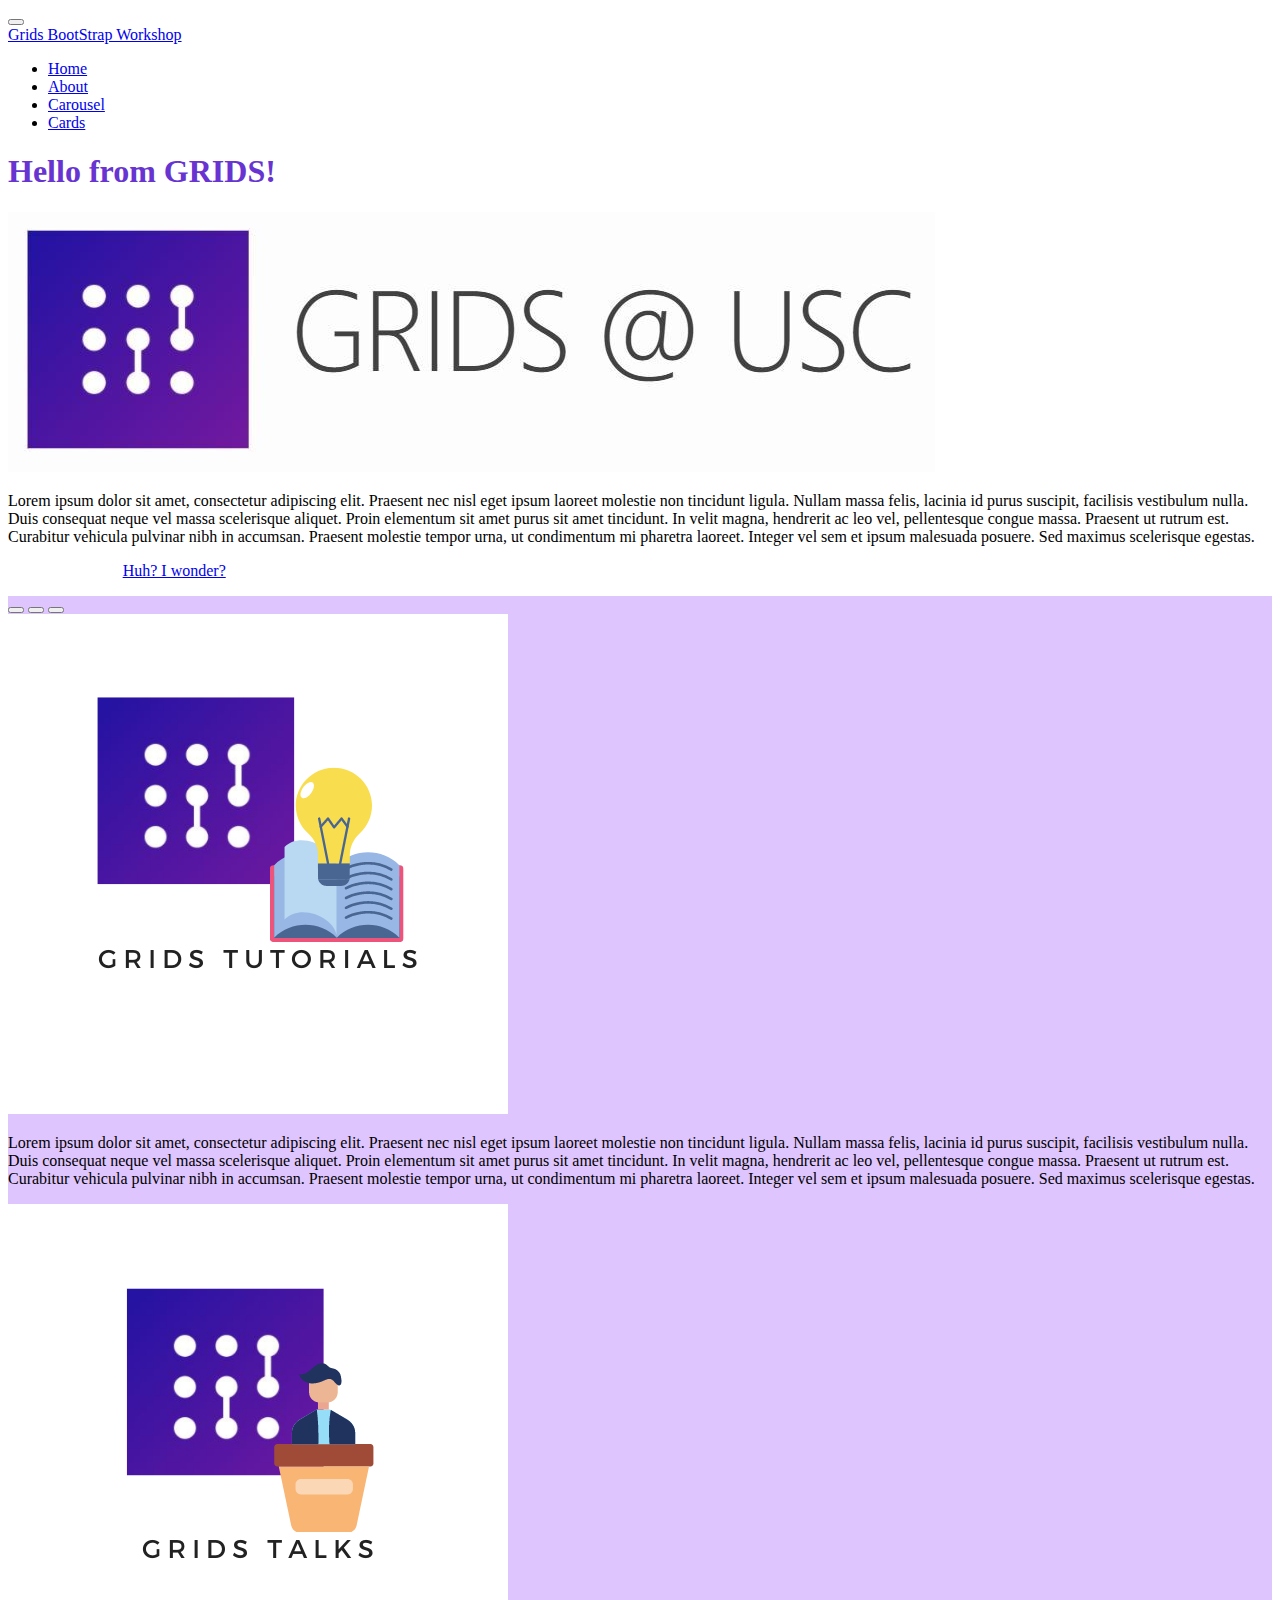
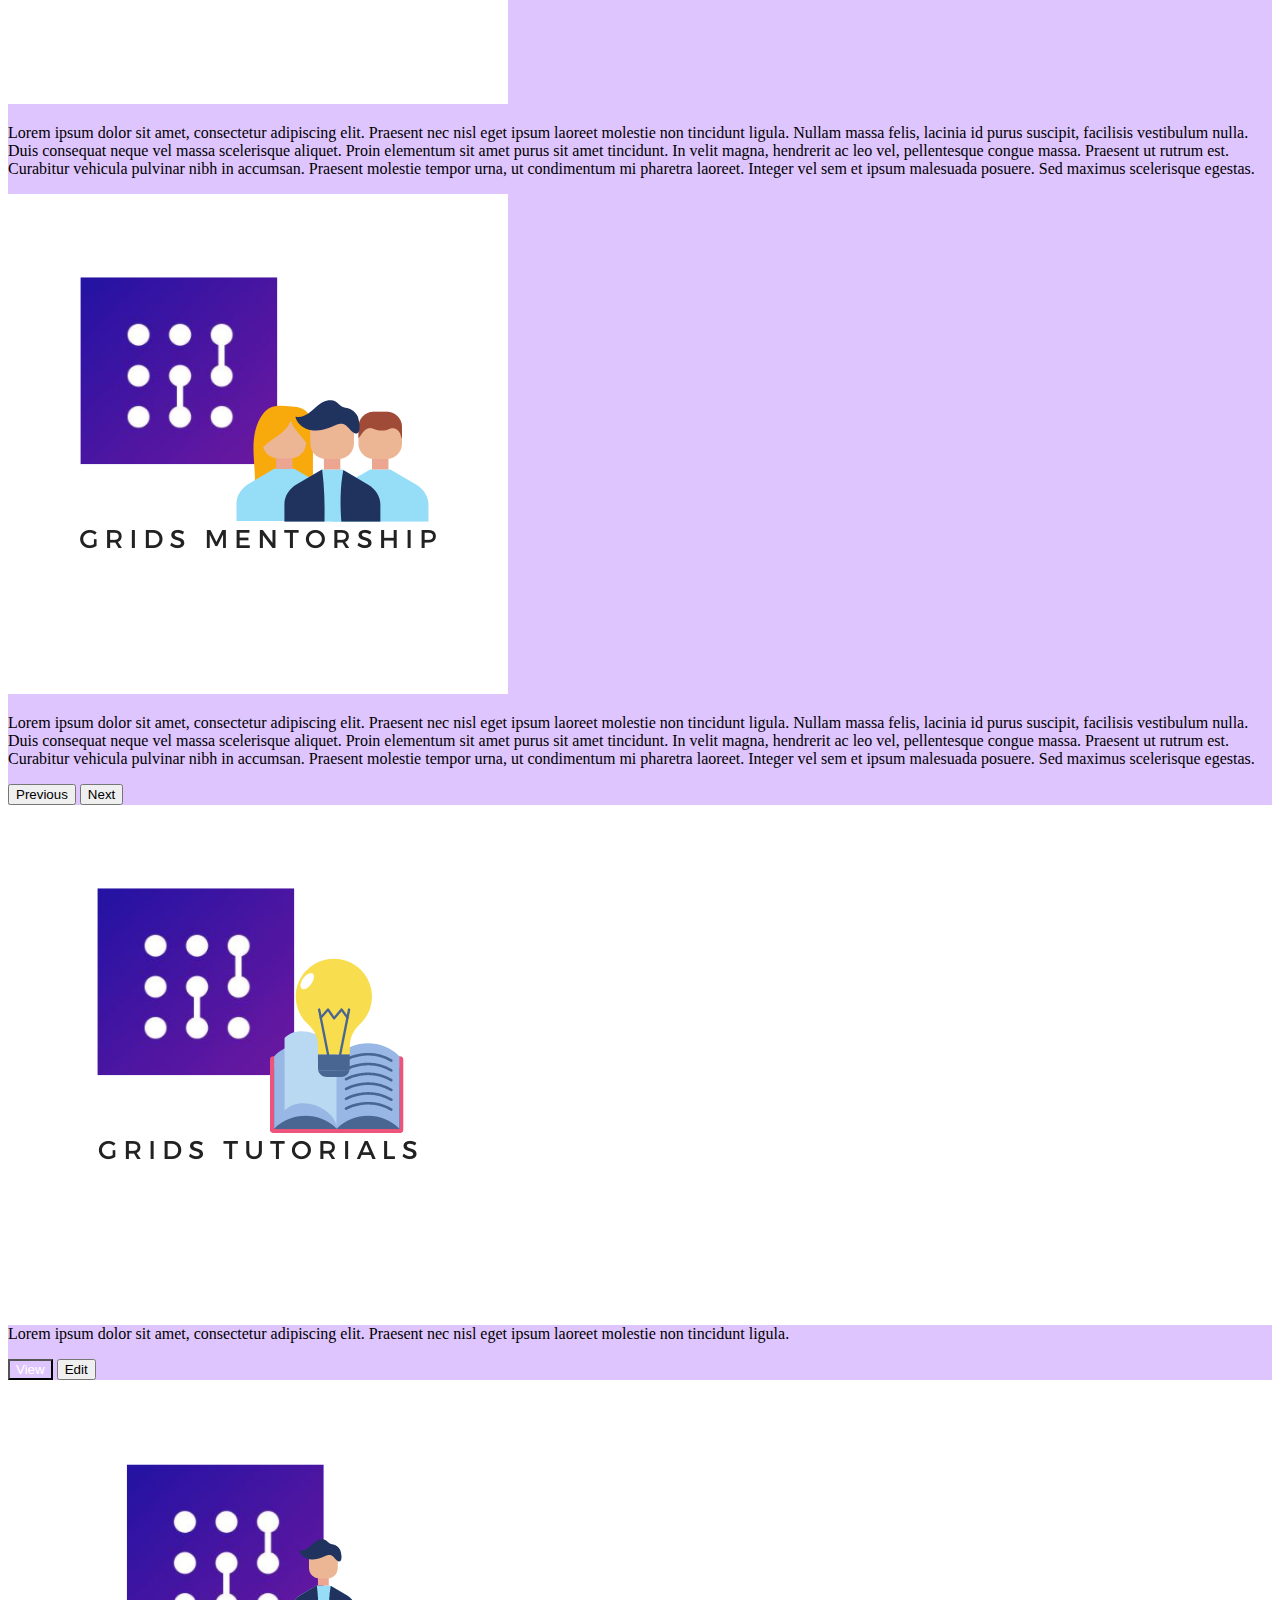
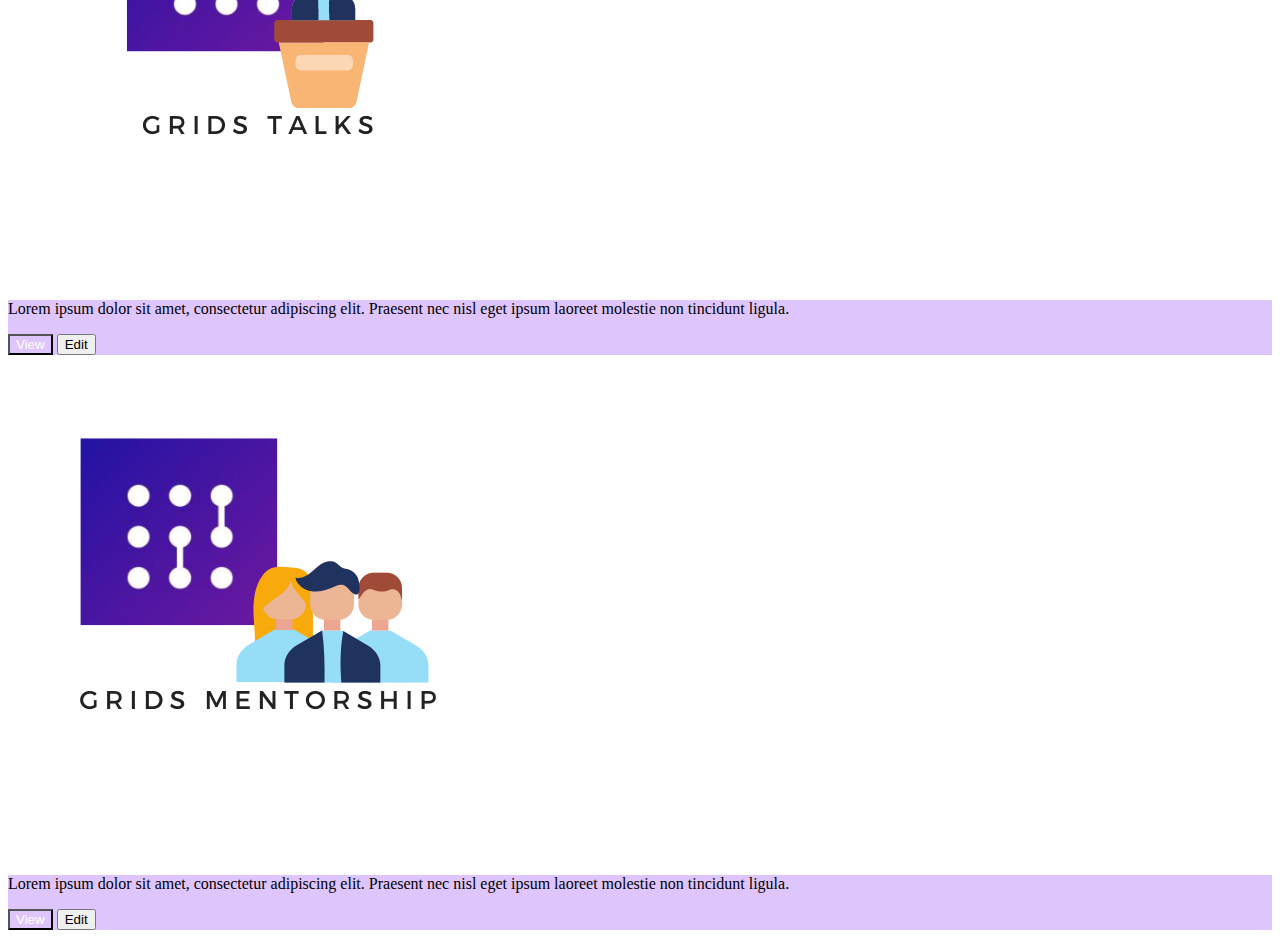
==== docs/index.html @ 063e4f76 "Added docs folder for github pages" ====
<!DOCTYPE html>
<html lang="en">

<head>
    <meta charset="UTF-8">
    <meta http-equiv="X-UA-Compatible" content="IE=edge">
    <meta name="viewport" content="width=device-width, initial-scale=1.0">
    <link rel="icon" href="img/favicon.ico">
    <link href="https://cdn.jsdelivr.net/npm/bootstrap@5.1.1/dist/css/bootstrap.min.css" rel="stylesheet"
        integrity="sha384-F3w7mX95PdgyTmZZMECAngseQB83DfGTowi0iMjiWaeVhAn4FJkqJByhZMI3AhiU" crossorigin="anonymous">
    <link rel="stylesheet" href="./styles.css">

    <title>BootStrap Tutorial</title>
</head>

<body>
    <nav class="navbar navbar-expand-lg navbar-dark grids-nav">
        <div class="container-fluid">
            <button class="navbar-toggler" type="button" data-bs-toggle="collapse" data-bs-target="#navbarTogglerDemo01"
                aria-controls="navbarTogglerDemo01" aria-expanded="false" aria-label="Toggle navigation">
                <span class="navbar-toggler-icon"></span>
            </button>
            <div class="collapse navbar-collapse" id="navbarTogglerDemo01">
                <a class="navbar-brand" href="#">Grids BootStrap Workshop</a>
                <ul class="navbar-nav me-auto mb-2 mb-lg-0">
                    <li class="nav-item">
                        <a class="nav-link active" aria-current="page" href="#">Home</a>
                    </li>
                    <li class="nav-item">
                        <a class="nav-link" href="#about">About</a>
                    </li>
                    <li class="nav-item">
                        <a class="nav-link" href="#carousel">Carousel</a>
                    </li>
                    <li class="nav-item">
                        <a class="nav-link" href="#cards">Cards</a>
                    </li>
                </ul>
            </div>
        </div>
    </nav>
    <section id="about" class="jumbotron text-center">
        <div class="container py-5">
            <h1 class="jumbotron-heading">Hello from GRIDS!</h1>
            <div>
                <img src="img/GRIDS USC.JPG" alt="Grids USC">
            </div>
            <p class="lead text-muted">Lorem ipsum dolor sit amet, consectetur adipiscing elit. Praesent nec nisl eget
                ipsum
                laoreet molestie non tincidunt ligula. Nullam massa felis, lacinia id purus suscipit, facilisis
                vestibulum
                nulla. Duis consequat neque vel massa scelerisque aliquet. Proin elementum sit amet purus sit amet
                tincidunt.
                In velit magna, hendrerit ac leo vel, pellentesque congue massa. Praesent ut rutrum est. Curabitur
                vehicula
                pulvinar nibh in accumsan. Praesent molestie tempor urna, ut condimentum mi pharetra laoreet. Integer
                vel sem
                et ipsum malesuada posuere. Sed maximus scelerisque egestas.
            </p>

            <p>
                <a href="https://gridsusc.github.io" class="btn grids-btn">Does something?</a>
                <a href="boilerplate.html" class="btn btn-secondary">Huh? I wonder?</a>
            </p>
        </div>
    </section>
    <section id="carousel">
        <div id="carouselExampleIndicators" class="carousel slide grids-light" data-bs-ride="carousel">
            <div class="carousel-indicators">
                <button type="button" data-bs-target="#carouselExampleIndicators" data-bs-slide-to="0" class="active"
                    aria-current="true" aria-label="Slide 1"></button>
                <button type="button" data-bs-target="#carouselExampleIndicators" data-bs-slide-to="1"
                    aria-label="Slide 2"></button>
                <button type="button" data-bs-target="#carouselExampleIndicators" data-bs-slide-to="2"
                    aria-label="Slide 3"></button>
            </div>
            <div class="carousel-inner">
                <div class="carousel-item active">
                    <div class="container py-5">
                        <div class="row">
                            <div class="col">
                                <img src="./img/GRIDS TUTORIALS.png" class="img-fluid " alt="image1">
                            </div>
                            <div class="col">
                                <p>
                                    Lorem ipsum dolor sit amet, consectetur adipiscing elit. Praesent nec nisl eget
                                    ipsum laoreet molestie non tincidunt ligula. Nullam massa felis, lacinia id purus
                                    suscipit, facilisis vestibulum nulla. Duis consequat neque vel massa scelerisque
                                    aliquet. Proin elementum sit amet purus sit amet tincidunt. In velit magna,
                                    hendrerit
                                    ac leo vel, pellentesque congue massa. Praesent ut rutrum est. Curabitur vehicula
                                    pulvinar nibh in accumsan. Praesent molestie tempor urna, ut condimentum mi pharetra
                                    laoreet. Integer vel sem et ipsum malesuada posuere. Sed
                                    maximus scelerisque egestas.
                                </p>
                            </div>
                        </div>
                    </div>
                </div>
                <div class="carousel-item">
                    <div class="container py-5">
                        <div class="row">
                            <div class="col">
                                <img src="./img/GRIDS Talks.png" class="img-fluid " alt="image2">
                            </div>
                            <div class="col">
                                <p>
                                    Lorem ipsum dolor sit amet, consectetur adipiscing elit. Praesent nec nisl eget
                                    ipsum laoreet molestie non tincidunt ligula. Nullam massa felis, lacinia id purus
                                    suscipit, facilisis vestibulum nulla. Duis consequat neque vel massa scelerisque
                                    aliquet. Proin elementum sit amet purus sit amet tincidunt. In velit magna,
                                    hendrerit
                                    ac leo vel, pellentesque congue massa. Praesent ut rutrum est. Curabitur vehicula
                                    pulvinar nibh in accumsan. Praesent molestie tempor urna, ut condimentum mi pharetra
                                    laoreet. Integer vel sem et ipsum malesuada posuere. Sed
                                    maximus scelerisque egestas.
                                </p>
                            </div>
                        </div>
                    </div>

                </div>
                <div class="carousel-item">
                    <div class="container py-5">
                        <div class="row">
                            <div class="col">
                                <img src="./img/GRIDS Mentorship2.png" class="img-fluid " alt="image3">
                            </div>
                            <div class="col">
                                <p>
                                    Lorem ipsum dolor sit amet, consectetur adipiscing elit. Praesent nec nisl eget
                                    ipsum laoreet molestie non tincidunt ligula. Nullam massa felis, lacinia id purus
                                    suscipit, facilisis vestibulum nulla. Duis consequat neque vel massa scelerisque
                                    aliquet. Proin elementum sit amet purus sit amet tincidunt. In velit magna,
                                    hendrerit
                                    ac leo vel, pellentesque congue massa. Praesent ut rutrum est. Curabitur vehicula
                                    pulvinar nibh in accumsan. Praesent molestie tempor urna, ut condimentum mi pharetra
                                    laoreet. Integer vel sem et ipsum malesuada posuere. Sed
                                    maximus scelerisque egestas.
                                </p>
                            </div>
                        </div>
                    </div>
                </div>
            </div>
            <button class="carousel-control-prev" type="button" data-bs-target="#carouselExampleIndicators"
                data-bs-slide="prev">
                <span class="carousel-control-prev-icon" aria-hidden="true"></span>
                <span class="visually-hidden">Previous</span>
            </button>
            <button class="carousel-control-next" type="button" data-bs-target="#carouselExampleIndicators"
                data-bs-slide="next">
                <span class="carousel-control-next-icon" aria-hidden="true"></span>
                <span class="visually-hidden">Next</span>
            </button>
        </div>
    </section>
    <section id="cards">
        <div class="py-5 grids-dark">
            <div class="container">

                <div class="row">
                    <div class="col-md-4">
                        <div class="card mb-4 box-shadow">
                            <img class="card-img-top" src="./img/GRIDS TUTORIALS.png" alt="Card image 1">
                            <div class="card-body grids-light">
                                <p class="card-text"> Lorem ipsum dolor sit amet, consectetur adipiscing elit. Praesent
                                    nec
                                    nisl eget
                                    ipsum laoreet molestie non tincidunt ligula.</p>
                                <div class="d-flex justify-content-between align-items-center">
                                    <div class="btn-group">
                                        <button type="button"
                                            class="btn btn-sm btn-outline-secondary grids-btn">View</button>
                                        <button type="button" class="btn btn-sm btn-outline-secondary">Edit</button>
                                    </div>
                                </div>
                            </div>
                        </div>
                    </div>
                    <div class="col-md-4">
                        <div class="card mb-4 box-shadow">
                            <img class="card-img-top" src="./img/GRIDS Talks.png" alt="Card image 1">
                            <div class="card-body grids-light">
                                <p class="card-text"> Lorem ipsum dolor sit amet, consectetur adipiscing elit. Praesent
                                    nec
                                    nisl eget
                                    ipsum laoreet molestie non tincidunt ligula.</p>
                                <div class="d-flex justify-content-between align-items-center">
                                    <div class="btn-group">
                                        <button type="button"
                                            class="btn btn-sm btn-outline-secondary grids-btn">View</button>
                                        <button type="button" class="btn btn-sm btn-outline-secondary">Edit</button>
                                    </div>
                                </div>
                            </div>
                        </div>
                    </div>
                    <div class="col-md-4">
                        <div class="card mb-4 box-shadow">
                            <img class="card-img-top" src="./img/GRIDS Mentorship2.png" alt="Card image 1">
                            <div class="card-body grids-light">
                                <p class="card-text"> Lorem ipsum dolor sit amet, consectetur adipiscing elit. Praesent
                                    nec
                                    nisl eget
                                    ipsum laoreet molestie non tincidunt ligula.</p>
                                <div class="d-flex justify-content-between align-items-center">
                                    <div class="btn-group">
                                        <button type="button"
                                            class="btn btn-sm btn-outline-secondary grids-btn">View</button>
                                        <button type="button" class="btn btn-sm btn-outline-secondary">Edit</button>
                                    </div>
                                </div>
                            </div>
                        </div>
                    </div>
                </div>
    </section>


    <script src="https://cdn.jsdelivr.net/npm/bootstrap@5.1.1/dist/js/bootstrap.bundle.min.js"
        integrity="sha384-/bQdsTh/da6pkI1MST/rWKFNjaCP5gBSY4sEBT38Q/9RBh9AH40zEOg7Hlq2THRZ"
        crossorigin="anonymous"></script>
</body>

</html>
---- docs/styles.css ----
h1{
  color: #6734D1;
}
.grids-nav {
  background-color: var(--bs-indigo);
}
.grids-btn {
  background-color: var(--bs-indigo);
  color:white;
}

.grids-btn:hover {
  background-color: #dfc5fe;
}
.grids-dark {
  background-color: var(--bs-indigo);
}
.grids-light {
  background-color: #dfc5fe
}

#main {
  background-color: #dfc5fe
}
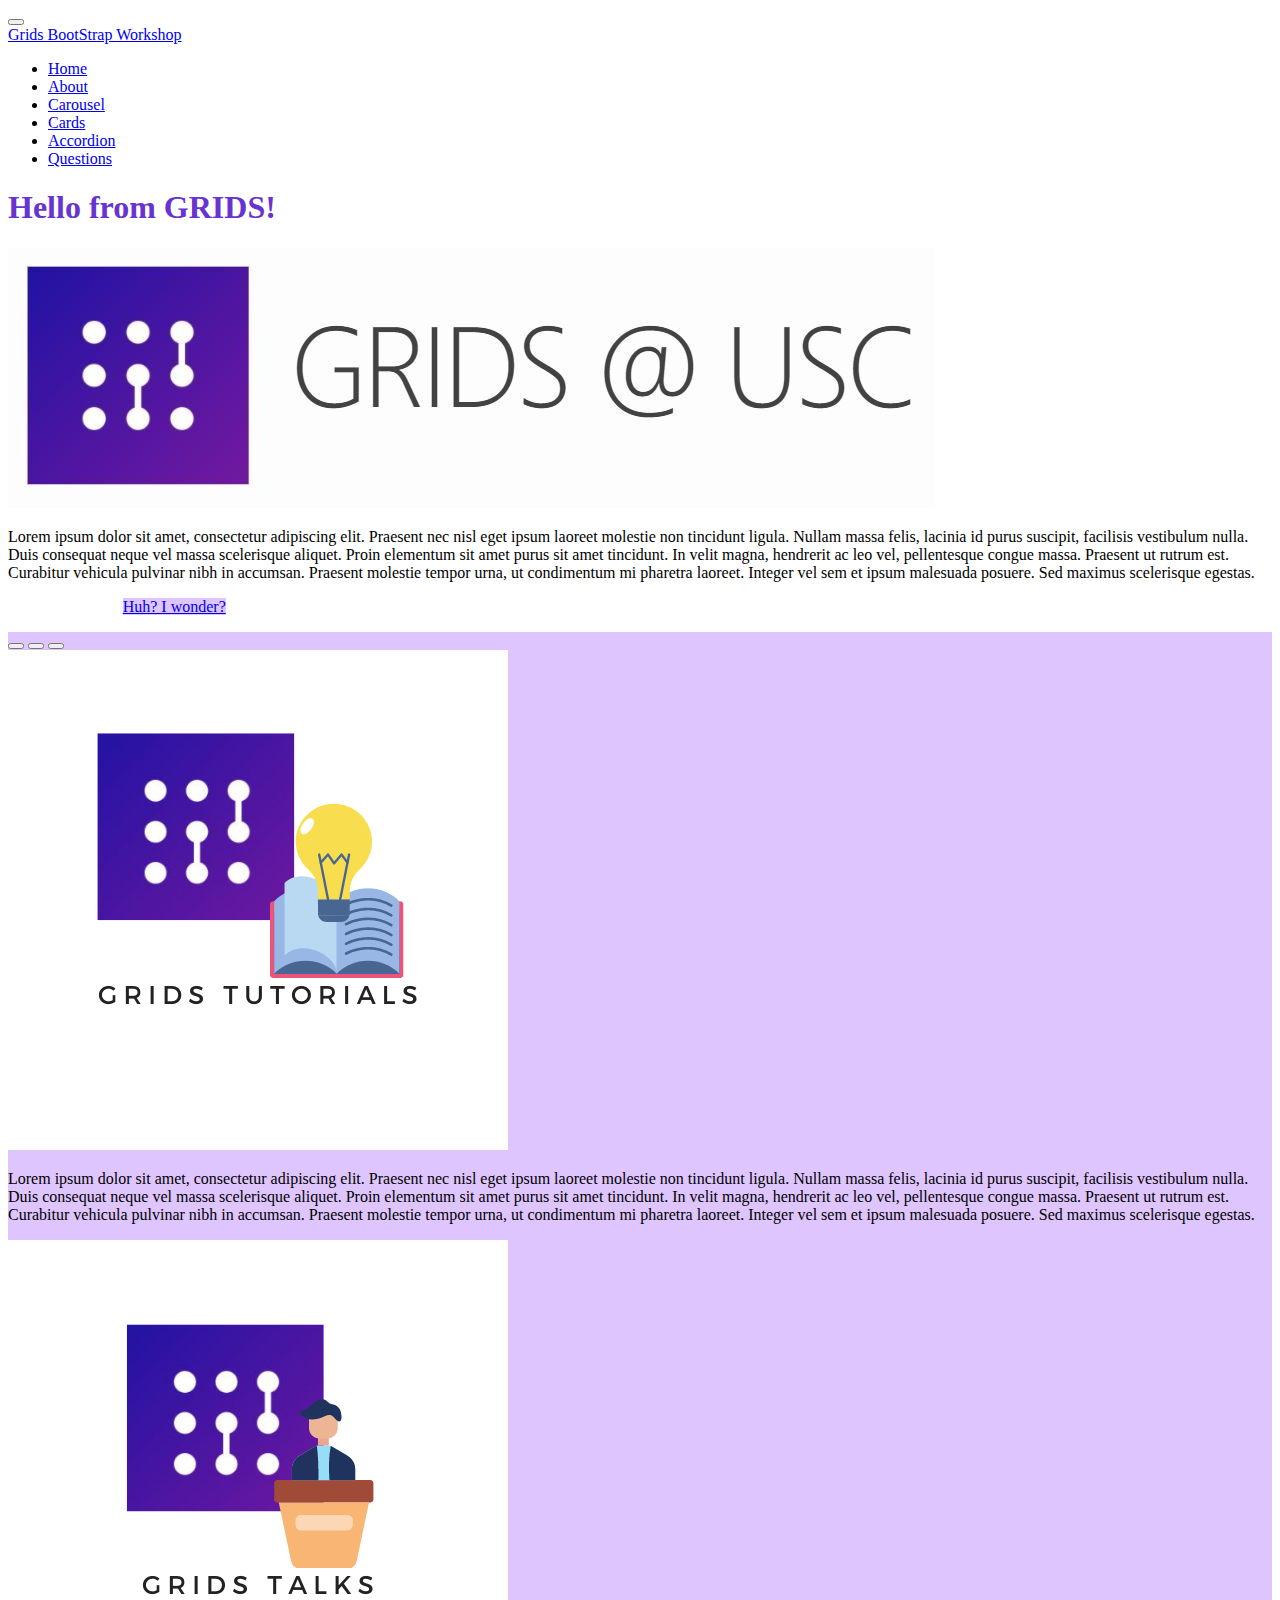
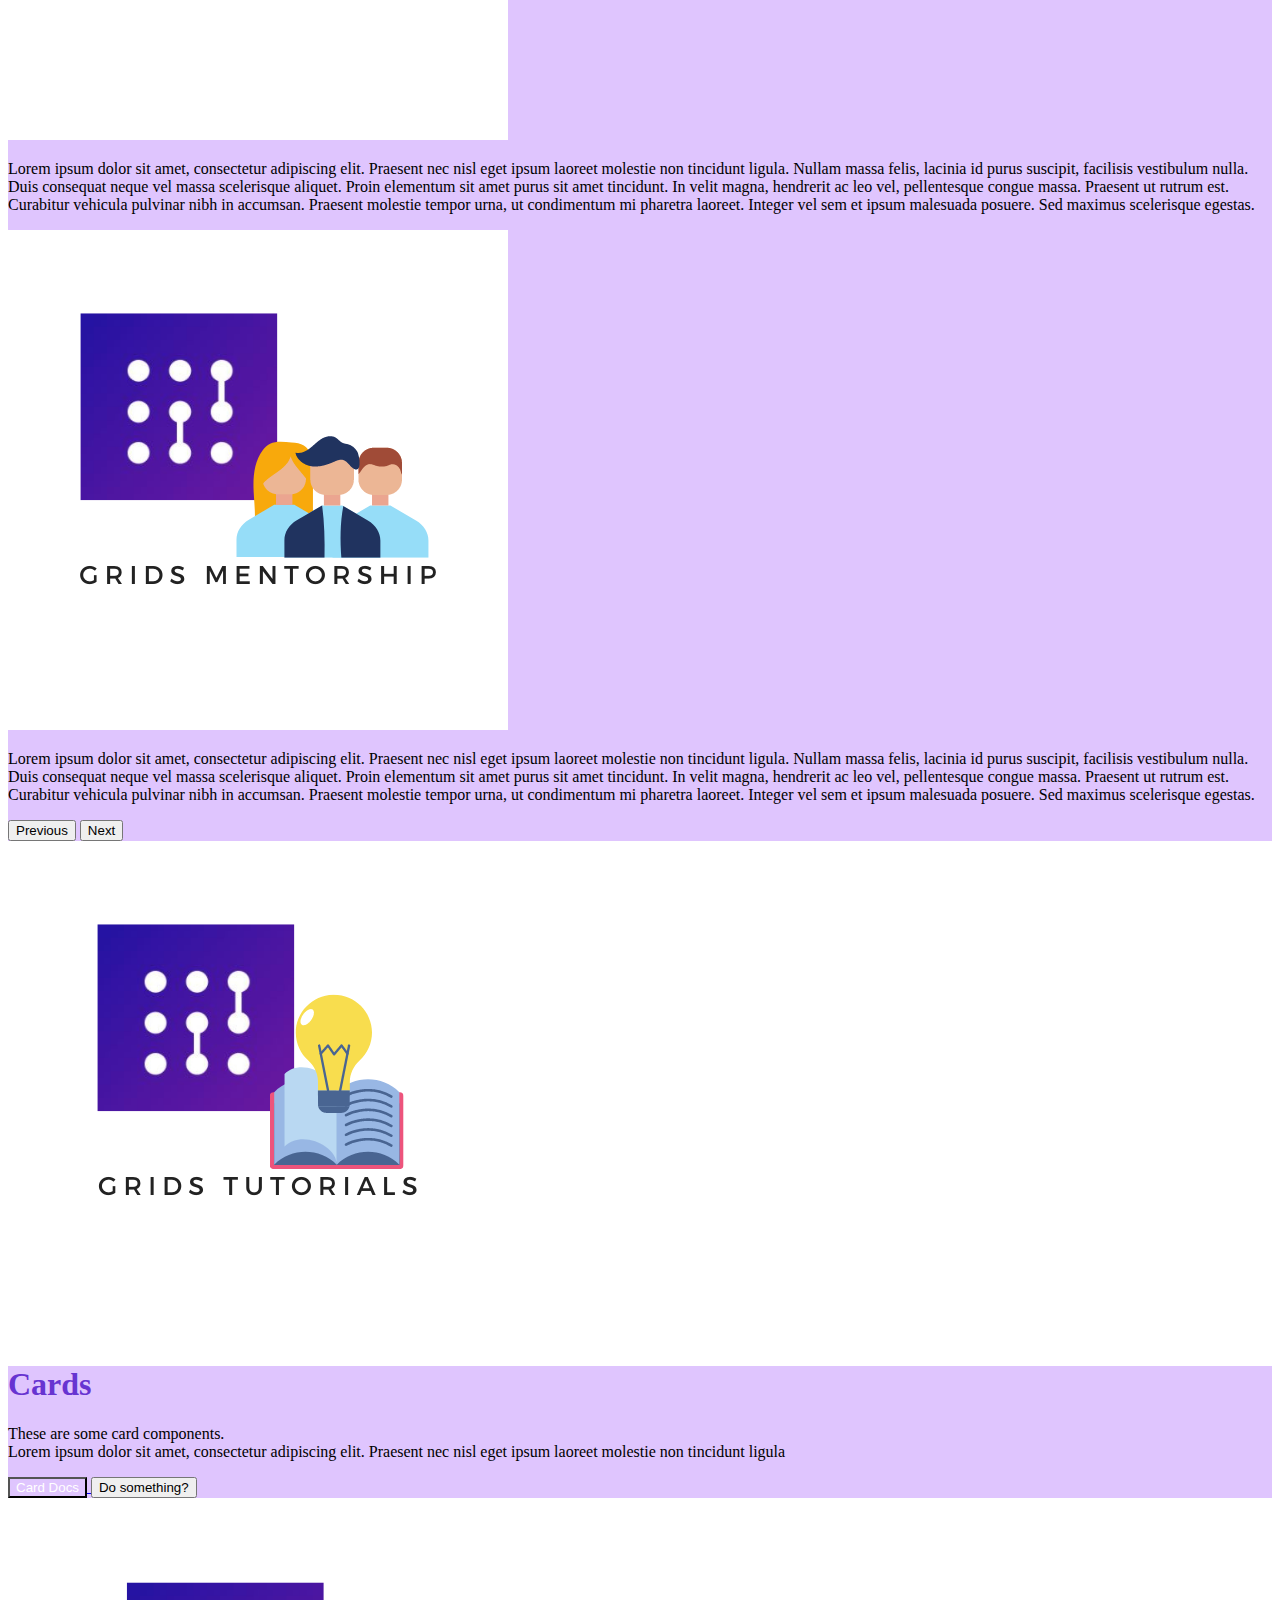
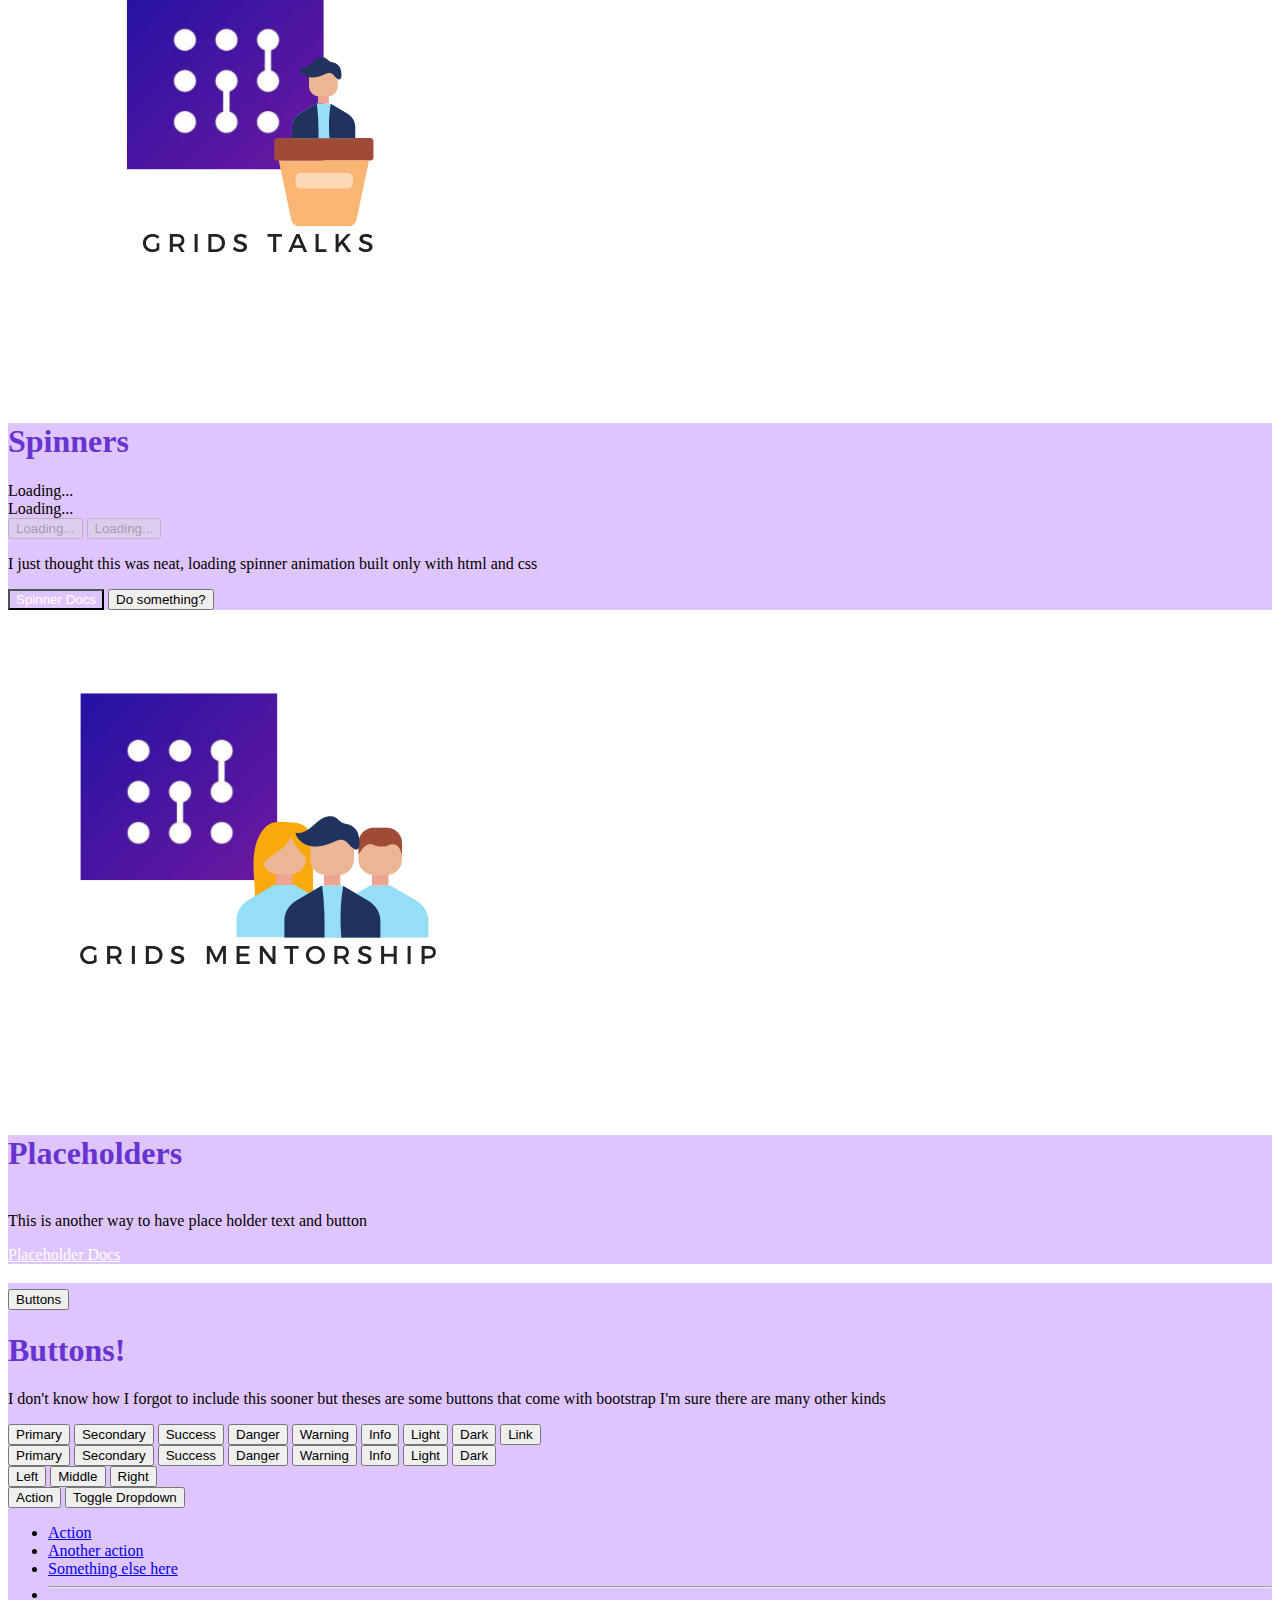
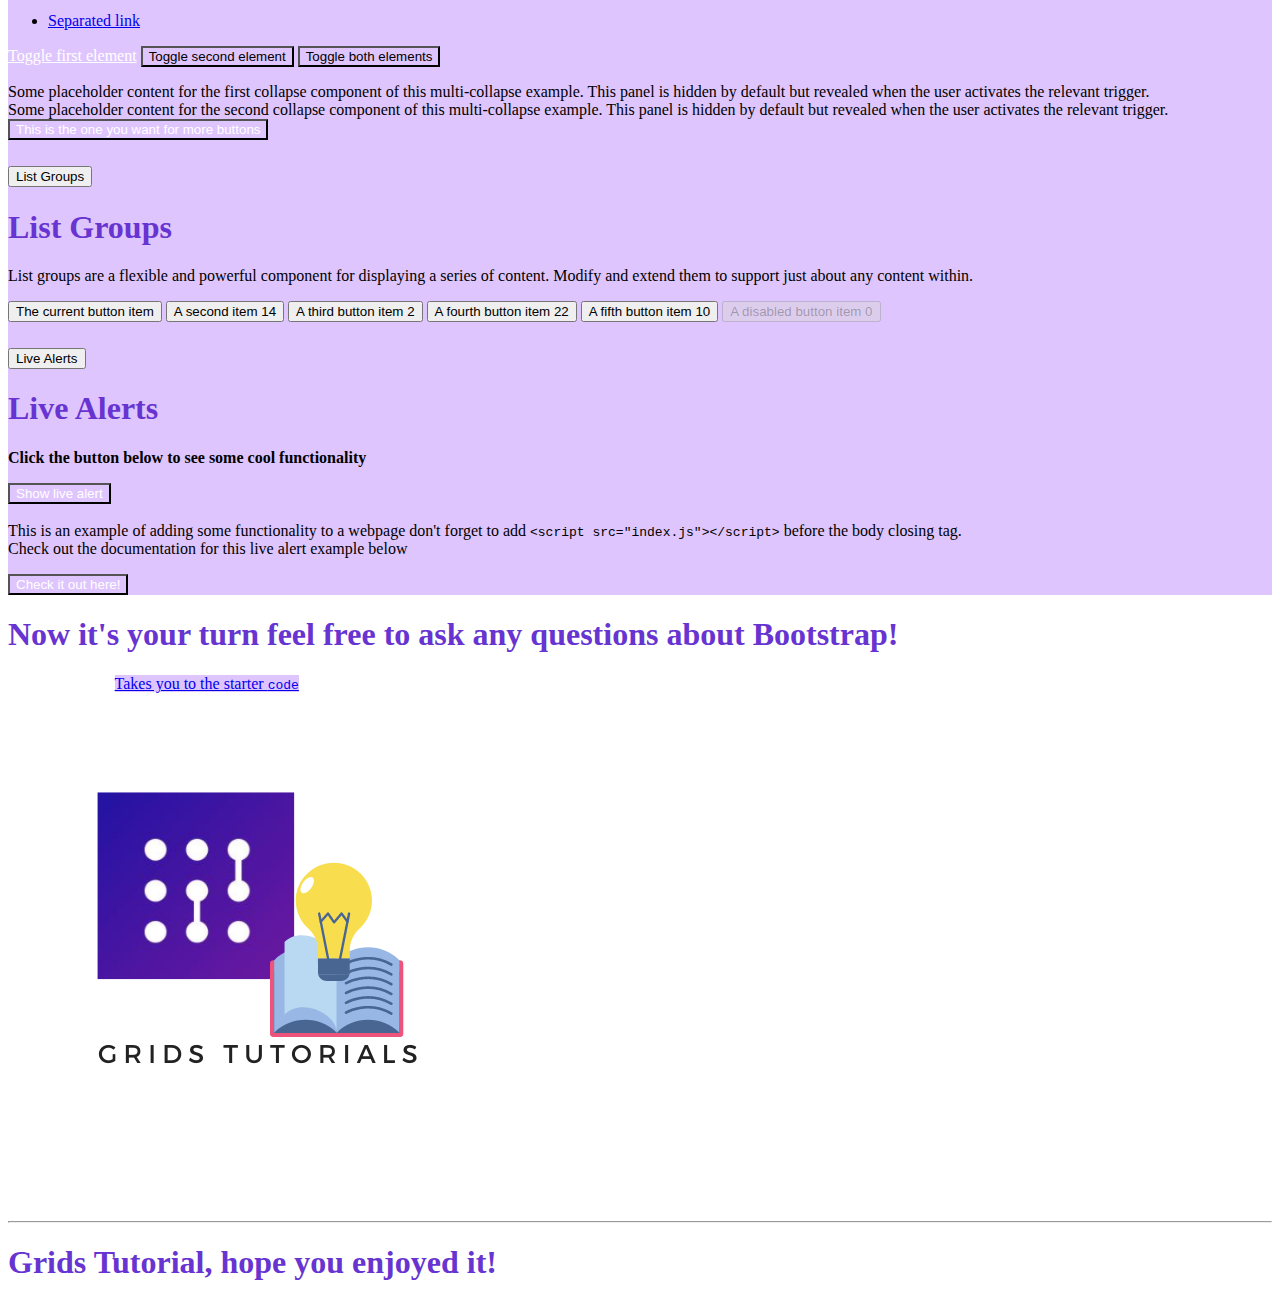
==== commit c19348b4: "update docs with changes" ====
--- a/docs/index.html
+++ b/docs/index.html
@@ -6,15 +6,21 @@
     <meta http-equiv="X-UA-Compatible" content="IE=edge">
     <meta name="viewport" content="width=device-width, initial-scale=1.0">
     <link rel="icon" href="img/favicon.ico">
+
+    <!-- Link to the Bootstrap style sheet -->
+
     <link href="https://cdn.jsdelivr.net/npm/bootstrap@5.1.1/dist/css/bootstrap.min.css" rel="stylesheet"
         integrity="sha384-F3w7mX95PdgyTmZZMECAngseQB83DfGTowi0iMjiWaeVhAn4FJkqJByhZMI3AhiU" crossorigin="anonymous">
+
+    <!-- Link to the style Sheet  -->
+
     <link rel="stylesheet" href="./styles.css">
 
     <title>BootStrap Tutorial</title>
 </head>
 
 <body>
-    <nav class="navbar navbar-expand-lg navbar-dark grids-nav">
+    <nav class="navbar sticky-top navbar-expand-lg navbar-dark grids-nav">
         <div class="container-fluid">
             <button class="navbar-toggler" type="button" data-bs-toggle="collapse" data-bs-target="#navbarTogglerDemo01"
                 aria-controls="navbarTogglerDemo01" aria-expanded="false" aria-label="Toggle navigation">
@@ -24,7 +30,7 @@
                 <a class="navbar-brand" href="#">Grids BootStrap Workshop</a>
                 <ul class="navbar-nav me-auto mb-2 mb-lg-0">
                     <li class="nav-item">
-                        <a class="nav-link active" aria-current="page" href="#">Home</a>
+                        <a class="nav-link active" aria-current="page" href="https://gridsusc.github.io">Home</a>
                     </li>
                     <li class="nav-item">
                         <a class="nav-link" href="#about">About</a>
@@ -35,17 +41,23 @@
                     <li class="nav-item">
                         <a class="nav-link" href="#cards">Cards</a>
                     </li>
+                    <li class="nav-item">
+                        <a class="nav-link" href="#accordion">Accordion</a>
+                    </li>
+                    <li class="nav-item">
+                        <a class="nav-link" href="#questions">Questions</a>
+                    </li>
                 </ul>
             </div>
         </div>
     </nav>
     <section id="about" class="jumbotron text-center">
         <div class="container py-5">
-            <h1 class="jumbotron-heading">Hello from GRIDS!</h1>
-            <div>
-                <img src="img/GRIDS USC.JPG" alt="Grids USC">
-            </div>
-            <p class="lead text-muted">Lorem ipsum dolor sit amet, consectetur adipiscing elit. Praesent nec nisl eget
+            <h1 class="jumbotron-heading py-5">Hello from GRIDS!</h1>
+            <img class="w-50 py-4 img-fluid" src="img/GRIDS USC.JPG" alt="Grids USC">
+
+            <p class="lead text-muted py-5">Lorem ipsum dolor sit amet, consectetur adipiscing elit. Praesent nec nisl
+                eget
                 ipsum
                 laoreet molestie non tincidunt ligula. Nullam massa felis, lacinia id purus suscipit, facilisis
                 vestibulum
@@ -60,7 +72,7 @@
 
             <p>
                 <a href="https://gridsusc.github.io" class="btn grids-btn">Does something?</a>
-                <a href="boilerplate.html" class="btn btn-secondary">Huh? I wonder?</a>
+                <a href="boilerplate.html" class="btn btn-light grids-light">Huh? I wonder?</a>
             </p>
         </div>
     </section>
@@ -77,7 +89,7 @@
             <div class="carousel-inner">
                 <div class="carousel-item active">
                     <div class="container py-5">
-                        <div class="row">
+                        <div class="row align-items-center">
                             <div class="col">
                                 <img src="./img/GRIDS TUTORIALS.png" class="img-fluid " alt="image1">
                             </div>
@@ -99,7 +111,7 @@
                 </div>
                 <div class="carousel-item">
                     <div class="container py-5">
-                        <div class="row">
+                        <div class="row align-items-center">
                             <div class="col">
                                 <img src="./img/GRIDS Talks.png" class="img-fluid " alt="image2">
                             </div>
@@ -122,7 +134,7 @@
                 </div>
                 <div class="carousel-item">
                     <div class="container py-5">
-                        <div class="row">
+                        <div class="row align-items-center">
                             <div class="col">
                                 <img src="./img/GRIDS Mentorship2.png" class="img-fluid " alt="image3">
                             </div>
@@ -164,15 +176,19 @@
                         <div class="card mb-4 box-shadow">
                             <img class="card-img-top" src="./img/GRIDS TUTORIALS.png" alt="Card image 1">
                             <div class="card-body grids-light">
-                                <p class="card-text"> Lorem ipsum dolor sit amet, consectetur adipiscing elit. Praesent
-                                    nec
-                                    nisl eget
-                                    ipsum laoreet molestie non tincidunt ligula.</p>
+                                <h1>Cards</h1>
+                                <p class="card-text"> These are some card components. <br>
+                                    Lorem ipsum dolor sit amet, consectetur adipiscing elit. Praesent nec nisl eget
+                                    ipsum laoreet molestie non tincidunt ligula</p>
                                 <div class="d-flex justify-content-between align-items-center">
                                     <div class="btn-group">
-                                        <button type="button"
-                                            class="btn btn-sm btn-outline-secondary grids-btn">View</button>
-                                        <button type="button" class="btn btn-sm btn-outline-secondary">Edit</button>
+                                        <a href="https://getbootstrap.com/docs/5.1/components/card/">
+                                            <button type="button" class="btn btn-outline-secondary grids-btn">Card
+                                                Docs</button>
+                                        </a>
+
+                                        <button type="button" class="btn btn-outline-secondary">Do
+                                            something?</button>
                                     </div>
                                 </div>
                             </div>
@@ -182,15 +198,42 @@
                         <div class="card mb-4 box-shadow">
                             <img class="card-img-top" src="./img/GRIDS Talks.png" alt="Card image 1">
                             <div class="card-body grids-light">
-                                <p class="card-text"> Lorem ipsum dolor sit amet, consectetur adipiscing elit. Praesent
-                                    nec
-                                    nisl eget
-                                    ipsum laoreet molestie non tincidunt ligula.</p>
+                                <h1>Spinners</h1>
+                                <div class="container py-2">
+                                    <div class="spinner-border" role="status">
+                                        <span class="visually-hidden">Loading...</span>
+                                    </div>
+                                    <div class="spinner-grow" role="status">
+                                        <span class="visually-hidden">Loading...</span>
+                                    </div>
+
+
+                                </div>
+
+                                <div class="container py-2">
+                                    <button class="btn btn-primary" type="button" disabled>
+                                        <span class="spinner-grow spinner-grow-sm" role="status"
+                                            aria-hidden="true"></span>
+                                        <span class="visually-hidden">Loading...</span>
+                                    </button>
+                                    <button class="btn btn-primary" type="button" disabled>
+                                        <span class="spinner-grow spinner-grow-sm" role="status"
+                                            aria-hidden="true"></span>
+                                        Loading...
+                                    </button>
+                                </div>
+
+                                <p class="card-text py-3">I just thought this was neat, loading spinner animation built
+                                    only
+                                    with html and css</p>
+
                                 <div class="d-flex justify-content-between align-items-center">
                                     <div class="btn-group">
-                                        <button type="button"
-                                            class="btn btn-sm btn-outline-secondary grids-btn">View</button>
-                                        <button type="button" class="btn btn-sm btn-outline-secondary">Edit</button>
+                                        <a href="https://getbootstrap.com/docs/5.1/components/spinners/"><button
+                                                type="button" class="btn btn-outline-secondary grids-btn">
+                                                Spinner Docs</button></a>
+                                        <button type="button" class="btn btn-outline-secondary">Do
+                                            something?</button>
                                     </div>
                                 </div>
                             </div>
@@ -200,23 +243,272 @@
                         <div class="card mb-4 box-shadow">
                             <img class="card-img-top" src="./img/GRIDS Mentorship2.png" alt="Card image 1">
                             <div class="card-body grids-light">
-                                <p class="card-text"> Lorem ipsum dolor sit amet, consectetur adipiscing elit. Praesent
-                                    nec
-                                    nisl eget
-                                    ipsum laoreet molestie non tincidunt ligula.</p>
-                                <div class="d-flex justify-content-between align-items-center">
+                                <h1>Placeholders</h1>
+                                <p class="card-text placeholder-glow">
+                                    <span class="placeholder col-7"></span>
+                                    <span class="placeholder col-4"></span>
+                                    <span class="placeholder col-4"></span>
+                                    <span class="placeholder col-6"></span>
+                                    <span class="placeholder col-8"></span>
+                                    <br>
+                                    This is another way to have place holder text and button
+                                </p>
+                                <a href="https://getbootstrap.com/docs/5.1/components/placeholders/" tabindex="-1"
+                                    class="btn btn-sm grids-btn placeholder">Placeholder Docs</a>
+                            </div>
+                        </div>
+                    </div>
+                </div>
+            </div>
+        </div>
+
+    </section>
+
+    <section id="accordion" class="grids-light">
+
+        <div class="container py-5">
+            <div class="accordion" id="accordionExample">
+                <div class="accordion-item">
+                    <h2 class="accordion-header" id="headingOne">
+                        <button class="accordion-button" type="button" data-bs-toggle="collapse"
+                            data-bs-target="#collapseOne" aria-expanded="true" aria-controls="collapseOne">
+                            Buttons
+                        </button>
+                    </h2>
+                    <div id="collapseOne" class="accordion-collapse collapse show" aria-labelledby="headingOne"
+                        data-bs-parent="#accordionExample">
+                        <div class="accordion-body">
+
+                            <h1>Buttons!</h1>
+                            <p>I don't know how I forgot to include this sooner but theses are some buttons that come
+                                with bootstrap I'm sure there are many other kinds</p>
+                            <div class="container">
+                                <div class="container py-3">
+                                    <button type="button" class="btn btn-primary">Primary</button>
+                                    <button type="button" class="btn btn-secondary">Secondary</button>
+                                    <button type="button" class="btn btn-success">Success</button>
+                                    <button type="button" class="btn btn-danger">Danger</button>
+                                    <button type="button" class="btn btn-warning">Warning</button>
+                                    <button type="button" class="btn btn-info">Info</button>
+                                    <button type="button" class="btn btn-light">Light</button>
+                                    <button type="button" class="btn btn-dark">Dark</button>
+
+                                    <button type="button" class="btn btn-link">Link</button>
+                                </div>
+                                <div class="container py-3">
+                                    <button type="button" class="btn btn-outline-primary">Primary</button>
+                                    <button type="button" class="btn btn-outline-secondary">Secondary</button>
+                                    <button type="button" class="btn btn-outline-success">Success</button>
+                                    <button type="button" class="btn btn-outline-danger">Danger</button>
+                                    <button type="button" class="btn btn-outline-warning">Warning</button>
+                                    <button type="button" class="btn btn-outline-info">Info</button>
+                                    <button type="button" class="btn btn-outline-light">Light</button>
+                                    <button type="button" class="btn btn-outline-dark">Dark</button>
+                                </div>
+
+                                <div class="container">
+                                    <div class="btn-group" role="group" aria-label="Basic mixed styles example">
+                                        <button type="button" class="btn btn-danger">Left</button>
+                                        <button type="button" class="btn btn-warning">Middle</button>
+                                        <button type="button" class="btn btn-success">Right</button>
+                                    </div>
+                                </div>
+                                <div class="container py-3">
+
                                     <div class="btn-group">
+                                        <button type="button" class="btn btn-danger">Action</button>
                                         <button type="button"
-                                            class="btn btn-sm btn-outline-secondary grids-btn">View</button>
-                                        <button type="button" class="btn btn-sm btn-outline-secondary">Edit</button>
-                                    </div>
-                                </div>
-                            </div>
-                        </div>
-                    </div>
-                </div>
+                                            class="btn btn-danger dropdown-toggle dropdown-toggle-split"
+                                            data-bs-toggle="dropdown" aria-expanded="false">
+                                            <span class="visually-hidden">Toggle Dropdown</span>
+                                        </button>
+                                        <ul class="dropdown-menu">
+                                            <li><a class="dropdown-item" href="#">Action</a></li>
+                                            <li><a class="dropdown-item" href="#">Another action</a></li>
+                                            <li><a class="dropdown-item" href="#">Something else here</a></li>
+                                            <li>
+                                                <hr class="dropdown-divider">
+                                            </li>
+                                            <li><a class="dropdown-item" href="#">Separated link</a></li>
+                                        </ul>
+                                    </div>
+                                </div>
+
+                                <div class="container py-3">
+                                    <p>
+                                        <a class="btn grids-btn" data-bs-toggle="collapse" href="#multiCollapseExample1"
+                                            role="button" aria-expanded="false"
+                                            aria-controls="multiCollapseExample1">Toggle first element</a>
+                                        <button class="btn btn-light grids-light" type="button"
+                                            data-bs-toggle="collapse" data-bs-target="#multiCollapseExample2"
+                                            aria-expanded="false" aria-controls="multiCollapseExample2">Toggle second
+                                            element</button>
+                                        <button class="btn btn-outline-dark grids-light" type="button"
+                                            data-bs-toggle="collapse" data-bs-target=".multi-collapse"
+                                            aria-expanded="false"
+                                            aria-controls="multiCollapseExample1 multiCollapseExample2">Toggle both
+                                            elements</button>
+                                    </p>
+                                    <div class="row">
+                                        <div class="col">
+                                            <div class="collapse multi-collapse" id="multiCollapseExample1">
+                                                <div class="card card-body">
+                                                    Some placeholder content for the first collapse component of this
+                                                    multi-collapse example. This panel is hidden by default but revealed
+                                                    when the user activates the relevant trigger.
+                                                </div>
+                                            </div>
+                                        </div>
+                                        <div class="col">
+                                            <div class="collapse multi-collapse" id="multiCollapseExample2">
+                                                <div class="card card-body">
+                                                    Some placeholder content for the second collapse component of this
+                                                    multi-collapse example. This panel is hidden by default but revealed
+                                                    when the user activates the relevant trigger.
+                                                </div>
+                                            </div>
+                                        </div>
+                                    </div>
+                                </div>
+
+                                <div class="container">
+                                    <div class="d-grid gap-2">
+                                        <a href="https://getbootstrap.com/docs/5.1/components/buttons/">
+                                            <button class="btn grids-btn w-100" type="button">This is the one you
+                                                want for more
+                                                buttons</button>
+                                        </a>
+
+
+                                    </div>
+                                </div>
+
+
+                            </div>
+
+                        </div>
+                    </div>
+                </div>
+                <div class="accordion-item">
+                    <h2 class="accordion-header" id="headingTwo">
+                        <button class="accordion-button collapsed" type="button" data-bs-toggle="collapse"
+                            data-bs-target="#collapseTwo" aria-expanded="false" aria-controls="collapseTwo">
+                            List Groups
+                        </button>
+                    </h2>
+                    <div id="collapseTwo" class="accordion-collapse collapse" aria-labelledby="headingTwo"
+                        data-bs-parent="#accordionExample">
+                        <div class="accordion-body">
+                            <h1>List Groups</h1>
+                            <div class="container">
+                                <p>
+                                    List groups are a flexible and powerful component for displaying a
+                                    series of content. Modify
+                                    and extend them to support just about any content within.
+                                </p>
+                            </div>
+
+                            <div class="list-group">
+
+                                <button type="button" class="list-group-item justify-content-between d-flex active"
+                                    aria-current="true">
+                                    The current button item
+                                </button>
+
+                                <button type="button" class="list-group-item justify-content-between d-flex">A second
+                                    item
+                                    <span class="badge bg-primary rounded-pill">14</span>
+                                </button>
+                                <button type="button" class="list-group-item justify-content-between d-flex">A third
+                                    button item
+                                    <span class="badge bg-danger rounded-pill">2</span>
+                                </button>
+                                <button type="button" class="list-group-item justify-content-between d-flex">A fourth
+                                    button
+                                    item
+                                    <span class="badge bg-warning rounded-pill">22</span>
+                                </button>
+                                <button type="button" class="list-group-item justify-content-between d-flex">A fifth
+                                    button
+                                    item
+                                    <span class="badge bg-success rounded-pill">10</span>
+                                </button>
+                                <button type="button" class="list-group-item justify-content-between d-flex" disabled>A
+                                    disabled
+                                    button item
+                                    <span class="badge bg-secondary rounded-pill">0</span>
+                                </button>
+                            </div>
+                        </div>
+                    </div>
+                </div>
+                <div class="accordion-item">
+                    <h2 class="accordion-header" id="headingThree">
+                        <button class="accordion-button collapsed" type="button" data-bs-toggle="collapse"
+                            data-bs-target="#collapseThree" aria-expanded="false" aria-controls="collapseThree">
+                            Live Alerts
+                        </button>
+                    </h2>
+                    <div id="collapseThree" class="accordion-collapse collapse" aria-labelledby="headingThree"
+                        data-bs-parent="#accordionExample">
+                        <div class="accordion-body">
+                            <div class="container">
+                                <h1>Live Alerts</h1>
+
+                                <strong>Click the button below to see some cool
+                                    functionality</strong>
+                                <p class="py-2">
+                                <div class="container">
+                                    <div id="liveAlertPlaceholder"></div>
+                                    <button type="button" class="btn grids-btn" id="liveAlertBtn">Show live
+                                        alert</button>
+                                </div>
+                                <br>
+                                This is an example of adding some functionality to a webpage don't forget to add
+                                <code>&ltscript src="index.js"&gt&lt/script&gt</code> before the body closing tag.
+                                <br>
+                                Check out the documentation for this live alert example below
+                                </p>
+
+                                <a href="https://getbootstrap.com/docs/5.1/components/alerts/"><button
+                                        class="btn grids-btn">Check it out here!</button></a>
+                            </div>
+
+                        </div>
+                    </div>
+                </div>
+            </div>
+        </div>
+
+
     </section>
 
+    <section id="questions">
+        <section id="about" class="jumbotron text-center">
+            <div class="container py-3">
+                <h1 class="jumbotron-heading py-5">Now it's your turn feel free to ask any questions about Bootstrap!
+                </h1>
+                <p>
+                    <a href="https://gridsusc.github.io" class="btn grids-btn">GRIDS Website</a>
+                    <a href="boilerplate.html" class="btn btn-light grids-light">Takes you to the starter
+                        <code>code</code></a>
+                </p>
+                <img class="w-50 img-fluid" src="img/GRIDS TUTORIALS.png" alt="Grids USC">
+
+
+            </div>
+        </section>
+    </section>
+
+    <div class="container">
+        <hr>
+        <footer>
+            <h1 class="text-center text-muted">Grids Tutorial, hope you enjoyed it!</p>
+        </footer>
+    </div>
+
+
+    <script src="index.js"></script>
 
     <script src="https://cdn.jsdelivr.net/npm/bootstrap@5.1.1/dist/js/bootstrap.bundle.min.js"
         integrity="sha384-/bQdsTh/da6pkI1MST/rWKFNjaCP5gBSY4sEBT38Q/9RBh9AH40zEOg7Hlq2THRZ"
